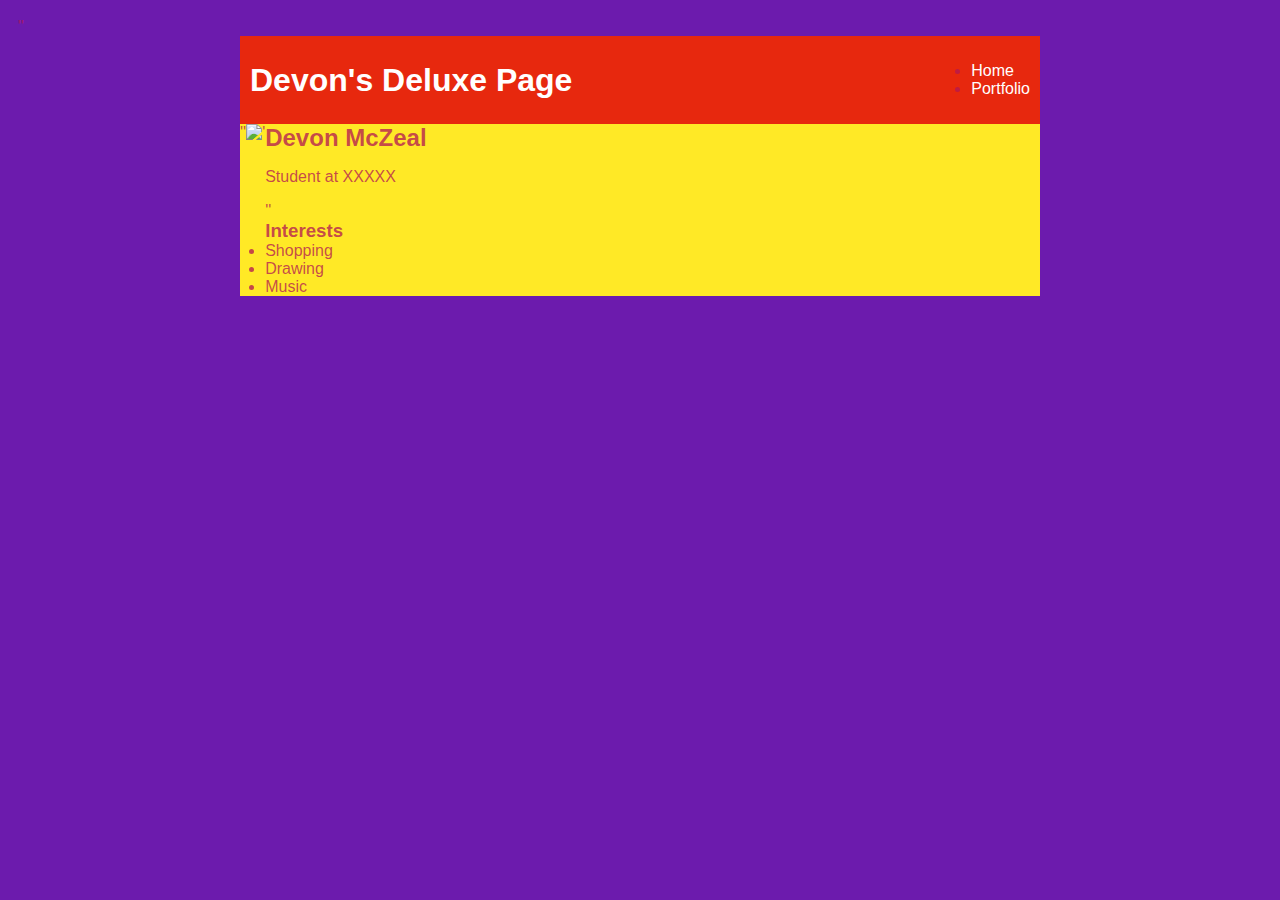
==== index.html @ 9b37e349 "add index.html and css files" ====
<!DOCTYPE HTML>
<html>
    <head>
        <title>Devon McZeal's Website</title>
        <link rel="stylesheet" href="style.css">
    </head>

    <body>
        '<!--all of your content will go between the body tags-->'
        <div id="all-contents">
            <nav>
                <h1>Devon's Deluxe Page</h1>
                <ul id="nav-ul">
                    <li>
                        <a href="index.html"> Home </a>
                    </li>
                    <li>
                        <a href="portfolio.html"> Portfolio </a>
                    </li>
                </ul>

            </nav>

            <main>
                '<!--will be the sidebar of the website-->'
                <div>
                    <img src="https://www.pokemoncenter.com/images/DAMRoot/Full-Size/10000/P7479_710-08994_03.jpg">

                </div>
                '<!--will be the mainpage of the website-->
                <div>
                    <h2>Devon McZeal</h2>
                    <p>Student at XXXXX</p>
                    '<!--Interest section-->'
                    <div>
                        <h3>Interests</h3>
                        <u1>
                            <li>Shopping</li>
                            <li>Drawing</li>
                            <li>Music</li>
                        </u1>
                    </div>

                </div>

            </main>
        </div>

    </body>
</html>
---- style.css ----
body {
    background: rgb(108, 27, 173);
    color: rgba(179, 23, 82, 0.767);
    padding: 10px;
    font-family: arial;
}
#all-contents {
  max-width: 800px;
    margin: auto;
}

/* navigation menu */
nav {
    background: rgb(231, 40, 14);
   margin: 0 auto;
    display: flex;
    padding: 10px;
}
h1 {
    display: flex;
    align-items: center;
    color: white;
    flex: 1;
    margin: 0;
}
#nav-ul {
    list-style-image: none;
}
.nav-li {
    display: inline-block;
    padding: 0 10px;
}
a {
    text-decoration: none;
    color: #fff;
}

/* main container area beneath menu */
main {
    background: rgb(255, 233, 38);
    display: flex;
}
.sidebar {
    margin-right: 25px;
    padding: 10px;
}
.sidebar-img {
    width: 200px;
}
.content {
    flex: 1;
    padding: 15px;
}

/* portfolio styles */
#interests {
    border: 4px silver ridge;
    padding: 8px;
}
h2, h3 {
    margin: 0px;
}
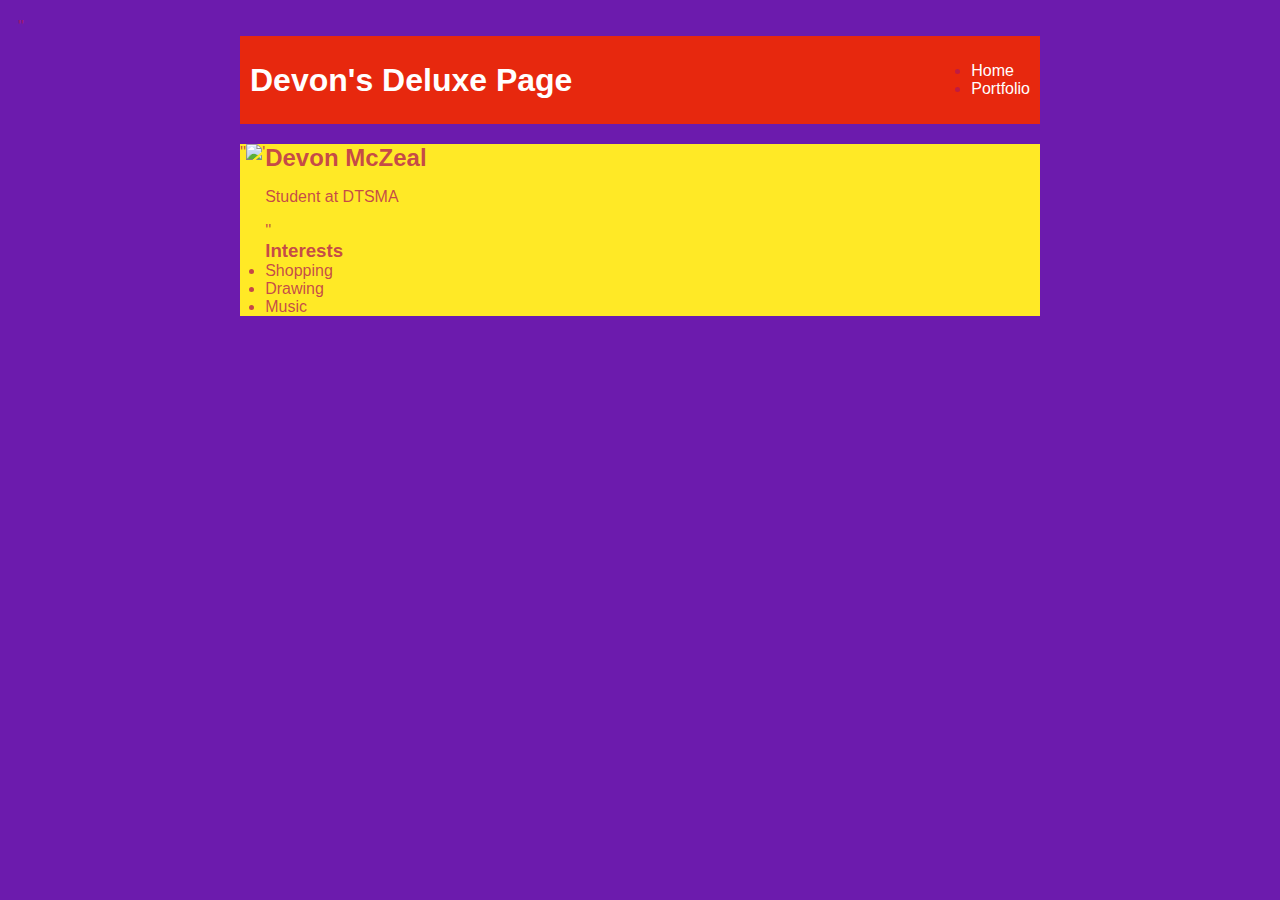
==== commit b23dd067: "A basic website" ====
--- a/index.html
+++ b/index.html
@@ -30,7 +30,7 @@
                 '<!--will be the mainpage of the website-->
                 <div>
                     <h2>Devon McZeal</h2>
-                    <p>Student at XXXXX</p>
+                    <p>Student at DTSMA</p>
                     '<!--Interest section-->'
                     <div>
                         <h3>Interests</h3>
--- a/style.css
+++ b/style.css
@@ -13,6 +13,7 @@
 nav {
     background: rgb(231, 40, 14);
    margin: 0 auto;
+   margin-bottom: 20px;
     display: flex;
     padding: 10px;
 }
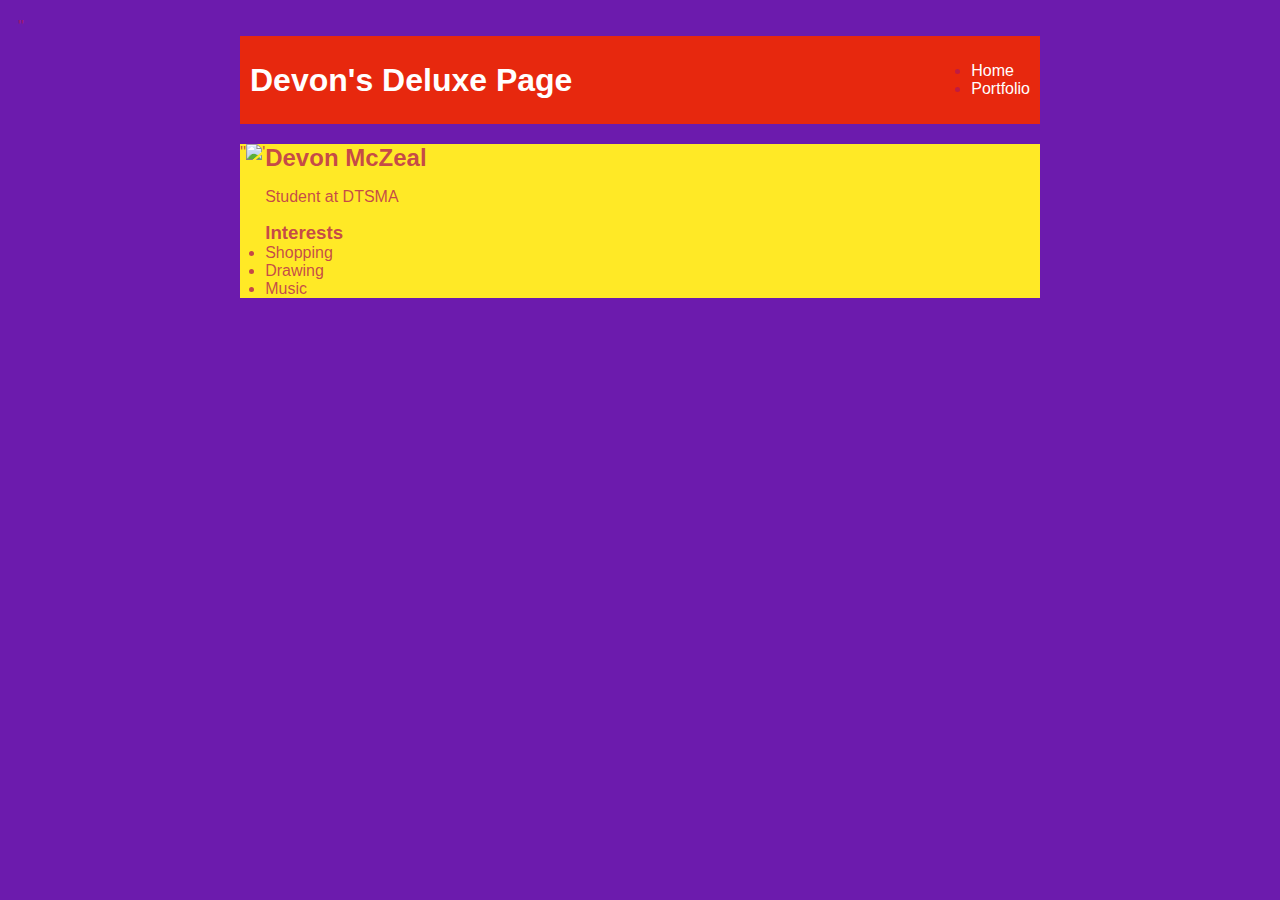
==== commit c382e3b1: "install projects" ====
--- a/index.html
+++ b/index.html
@@ -31,7 +31,7 @@
                 <div>
                     <h2>Devon McZeal</h2>
                     <p>Student at DTSMA</p>
-                    '<!--Interest section-->'
+                    <!--Interest section-->
                     <div>
                         <h3>Interests</h3>
                         <u1>
